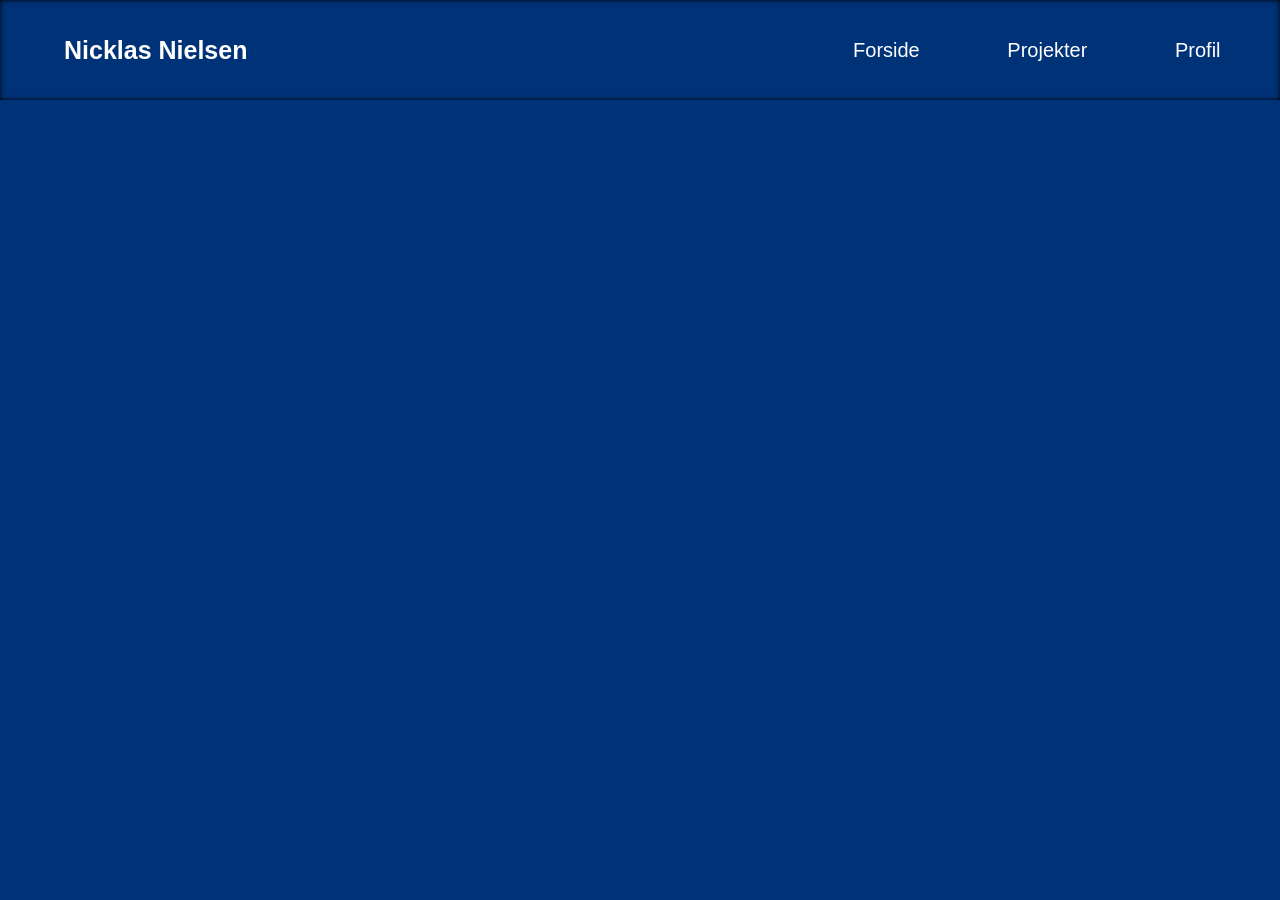
==== profil.html @ 74e0ade5 "first commit" ====
<!DOCTYPE html>
<html lang="en">
<head>
    <meta charset="UTF-8">
    <meta name="viewport" content="width=device-width, initial-scale=1.0">
    <link rel="stylesheet" href="profil.css">
    <title>Nicklas' Portfolio</title>
</head>
<body>
    <div class="navbar-container">
        <div class="navbar-name">
            <h2 class="navbar-name-font">Nicklas Nielsen</h2>
        </div>
        <div class="navbar-menu-container">
            <button class="menu-btn">
                <a href="./index.html">Forside</a>
            </button>
            <button class="menu-btn">
                <a href="./projekter.html">Projekter</a>
            </button>
            <button class="menu-btn">
                <a>Profil</a>
            </button>
        </div>
    </div>
</body>
</html>
---- profil.css ----
:root{
    --font-family: Arial, Helvetica, sans-serif;
}

body{
    background-color: rgb(0, 50, 120);
    margin: 0;
}
.navbar-container{
    display: flex;
    justify-content: space-between;
    height: 100px;
    position: fixed;
    width: 100%;
    top: 0;
    background-color: rgb(0, 50, 120);
    color: white;
    z-index: 1;
    box-shadow: inset 0 0 5px black
}
.navbar-name{
    display: flex;
    align-items: center;
    justify-content: center;
    margin-left: 5%;
}
.navbar-name-font{
    font-size: 25px;
    font-family: var(--font-family);
    color: white;
}
.navbar-menu-container{
    display: flex;
    width: 40%;
    justify-content: center;
    align-items: center;
    gap: 50px;
}
.menu-btn{
    font-size: 20px;
    font-family: var(--font-family);
    background-color: transparent;
    border:0;
    cursor: pointer;
    margin-left: 5%;
}
.menu-btn a {
    text-decoration: none;
    color: white;
    font-size: 20px;
    font-family: var(--font-family);
}
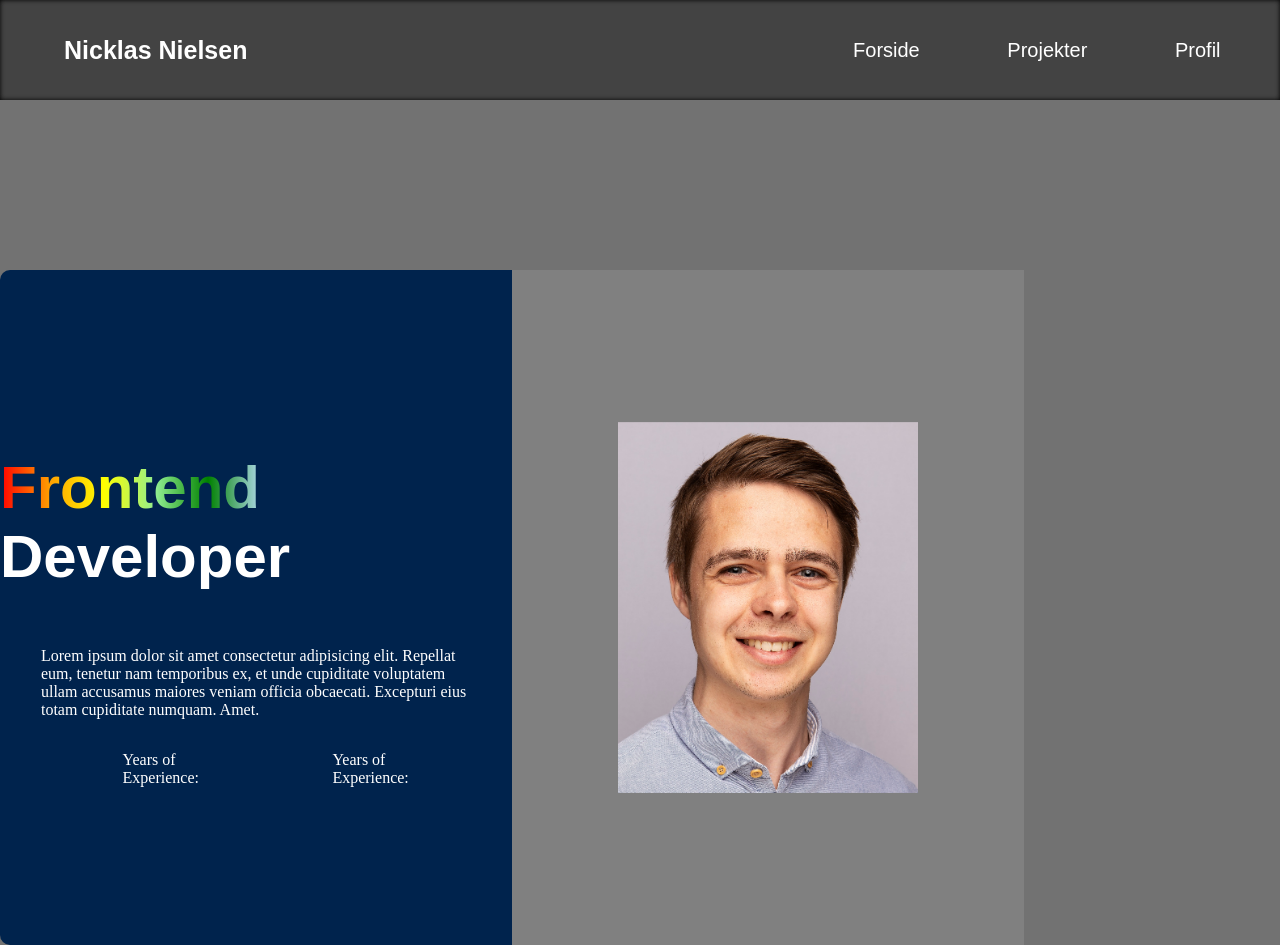
==== commit 3fff2f25: "redesigned portfolio" ====
--- a/profil.html
+++ b/profil.html
@@ -4,6 +4,7 @@
     <meta charset="UTF-8">
     <meta name="viewport" content="width=device-width, initial-scale=1.0">
     <link rel="stylesheet" href="profil.css">
+    <script src="./script.js" defer></script>
     <title>Nicklas' Portfolio</title>
 </head>
 <body>
@@ -23,5 +24,24 @@
             </button>
         </div>
     </div>
+    <div class="profile-container">
+        <div class="profile-header">
+            <div class="profile-text-container">
+                <h1>
+                    <span class="gradient-text">Frontend</span> Developer
+                </h1>
+                <div class="profile-text">
+                    <p>Lorem ipsum dolor sit amet consectetur adipisicing elit. Repellat eum, tenetur nam temporibus ex, et unde cupiditate voluptatem ullam accusamus maiores veniam officia obcaecati. Excepturi eius totam cupiditate numquam. Amet.</p>
+                </div>
+                <div class="experience">
+                    <p>Years of Experience: </p>
+                    <p>Years of Experience: </p>
+                </div>
+            </div>
+            <div  class="profile-img">
+                <img src="./pictures/portrait.jpg" width="250px" style="scale: 1.2;">
+            </div>
+        </div>
+    </div>
 </body>
 </html>
--- a/profil.css
+++ b/profil.css
@@ -3,8 +3,12 @@
 }
 
 body{
-    background-color: rgb(0, 50, 120);
+    background-color: #2d2d2dab;
     margin: 0;
+}
+h1{
+    font-family: var(--font-family);
+    font-size: 60px;
 }
 .navbar-container{
     display: flex;
@@ -13,7 +17,7 @@
     position: fixed;
     width: 100%;
     top: 0;
-    background-color: rgb(0, 50, 120);
+    background-color: #2d2d2dab;    
     color: white;
     z-index: 1;
     box-shadow: inset 0 0 5px black
@@ -49,4 +53,64 @@
     color: white;
     font-size: 20px;
     font-family: var(--font-family);
+}
+.profile-container{
+    display: flex;
+    flex-direction: row;
+    justify-content: center;
+    justify-self: center;
+    width: 80vw;
+    height: 75vh;
+    color: white;
+    background-color: rgb(0, 35, 77);
+    margin-top: 30vh;
+    border-radius: 10px;
+}
+.profile-header{
+    display: flex;
+    flex-direction: row;
+    justify-content: center;
+    width: 100%;
+    border-radius: 10px;
+}
+.profile-text-container{
+    width: 100%;
+    display: flex;
+    justify-content: center;
+    flex-direction: column;
+    align-items: center;
+}
+.gradient-text{
+    background: linear-gradient(to right, red, orange, yellow, lightgreen, green, lightblue, blue,purple, pink, red, red, orange, yellow, lightgreen, green,lightblue);
+    animation: gradient-animation 5s linear infinite;
+    color: transparent; 
+    background-clip: text;
+    -webkit-background-clip: text;
+    -webkit-text-fill-color: transparent;
+    background-size: 300% 100%;
+    display: inline-block;
+  
+}
+@keyframes gradient-animation {
+    0% {
+      background-position: 0% 50%;
+    }
+    100% {
+      background-position: 100% 50%;
+    }
+  }
+.profile-text{
+    margin: 0 8% 0 8%;
+}
+.experience {
+    display: flex;
+    flex-direction: row;
+    gap: 50%;
+}
+.profile-img {
+    display: flex;
+    justify-content: center;
+    align-items: center;
+    width: 100%;
+    background-color: gray;
 }
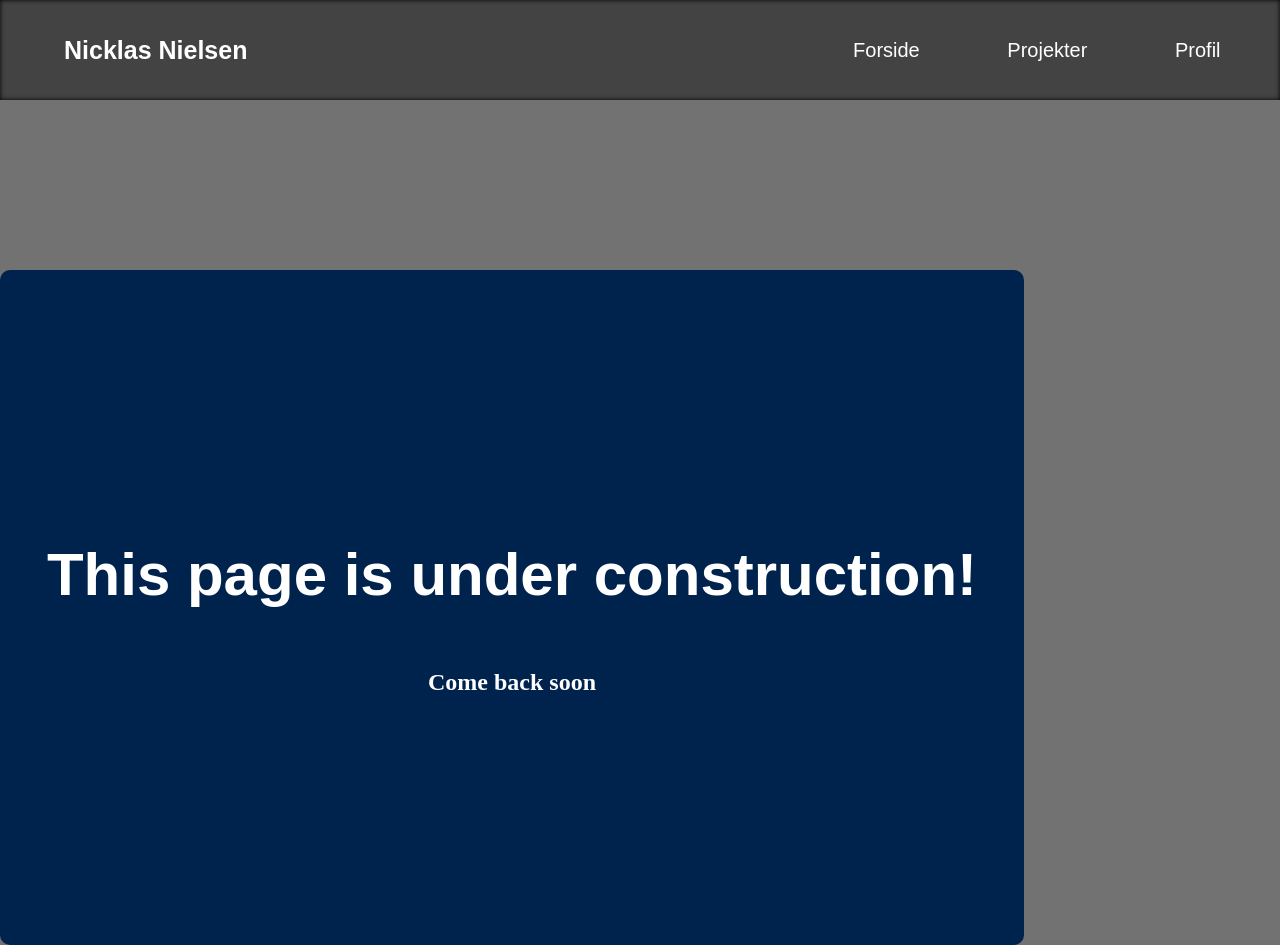
==== commit 57ca87b1: "profile under construction" ====
--- a/profil.html
+++ b/profil.html
@@ -25,8 +25,11 @@
         </div>
     </div>
     <div class="profile-container">
+       
         <div class="profile-header">
-            <div class="profile-text-container">
+            <h1>This page is under construction!</h1>
+            <h2>Come back soon</h2>
+            <!-- <div class="profile-text-container">
                 <h1>
                     <span class="gradient-text">Frontend</span> Developer
                 </h1>
@@ -41,7 +44,7 @@
             <div  class="profile-img">
                 <img src="./pictures/portrait.jpg" width="250px" style="scale: 1.2;">
             </div>
-        </div>
+        </div> -->
     </div>
 </body>
 </html>
--- a/profil.css
+++ b/profil.css
@@ -56,7 +56,7 @@
 }
 .profile-container{
     display: flex;
-    flex-direction: row;
+    flex-direction: column;
     justify-content: center;
     justify-self: center;
     width: 80vw;
@@ -68,9 +68,10 @@
 }
 .profile-header{
     display: flex;
-    flex-direction: row;
+    flex-direction: column;
     justify-content: center;
     width: 100%;
+    align-items: center;
     border-radius: 10px;
 }
 .profile-text-container{
